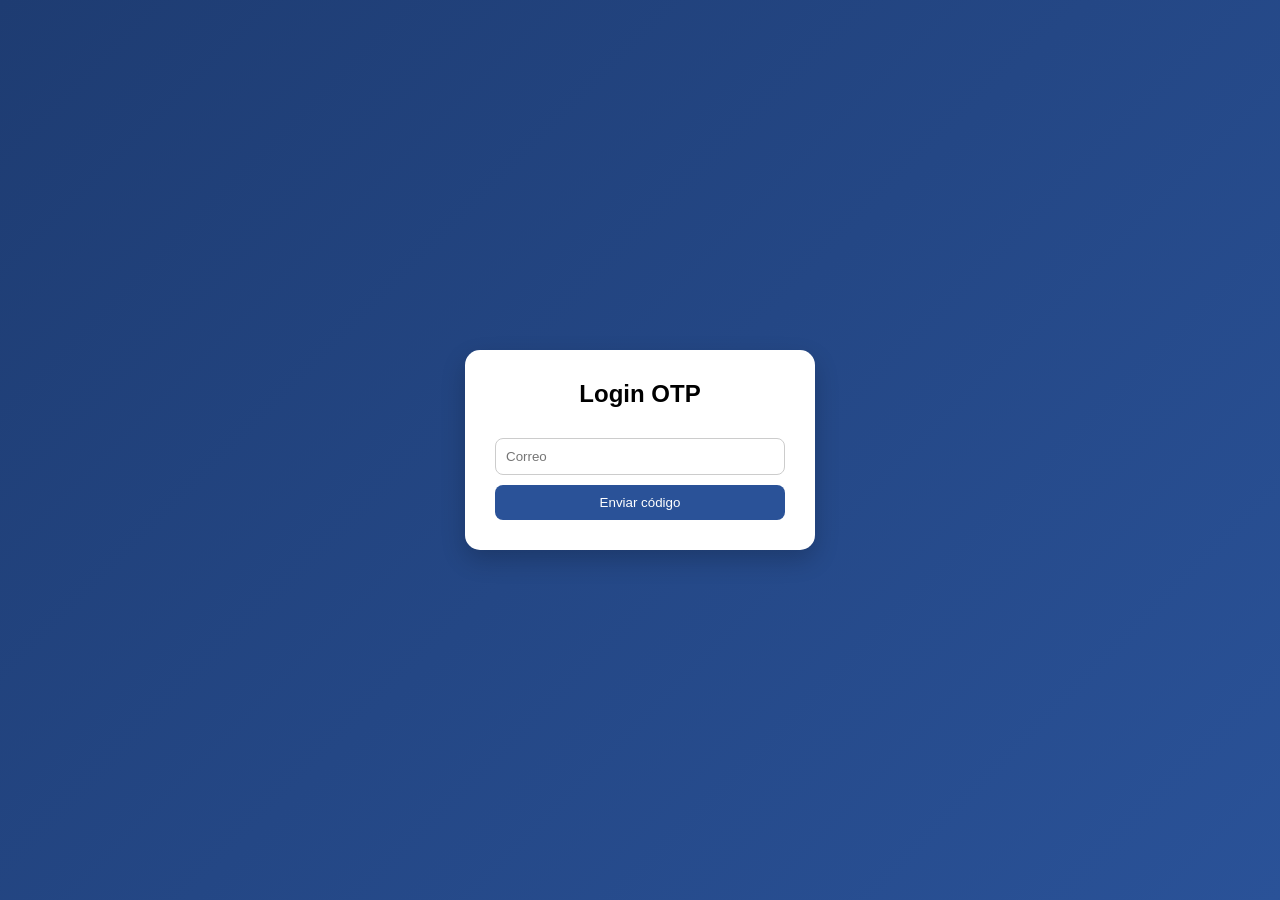
==== frontend/dashboard.html @ 83abe92f "Proyecto FastAPI OTP inicial" ====
<!DOCTYPE html>
<html lang="es">
<head>
    <meta charset="UTF-8">
    <title>Dashboard - Students</title>
    <link rel="stylesheet" href="styles.css">
</head>

<body>

<div class="container">

    <h2>📚 Management of Students</h2>

    <!-- 🔒 LOGOUT -->
    <button onclick="logout()">Cerrar sesión</button>

    <!-- FORM -->
    <div class="form">
        <input id="nombre" placeholder="Name">
        <input id="edad" type="number" placeholder="Age">
        <input id="nota" type="number" placeholder="Grade">

        <div class="acciones">
            <button id="btnGuardar">➕ Add</button>
            <button id="btnActualizar" style="display:none;">✏️ Update</button>
        </div>
    </div>

    <!-- LISTA -->
    <h3>Listado</h3>
    <ul id="lista" class="lista"></ul>

</div>

<script src="app.js"></script>

<script>
function logout() {
    localStorage.clear();
    window.location.href = "login.html";
}
</script>

</body>
</html>
---- frontend/styles.css ----
/* Reset */
* {
    margin: 0;
    padding: 0;
    box-sizing: border-box;
    font-family: 'Segoe UI', sans-serif;
}

/* Fondo */
body {
    background: linear-gradient(135deg, #1e3c72, #2a5298);
    height: 100vh;
    display: flex;
    justify-content: center;
    align-items: center;
}

/* Card */
.container {
    background: #fff;
    padding: 30px;
    border-radius: 15px;
    width: 350px;
    box-shadow: 0 10px 25px rgba(0,0,0,0.2);
    text-align: center;
    animation: fadeIn 0.5s ease-in-out;
}

h2 {
    margin-bottom: 20px;
}

/* Inputs */
input {
    width: 100%;
    padding: 10px;
    margin: 10px 0;
    border-radius: 8px;
    border: 1px solid #ccc;
}

/* Botón */
button {
    width: 100%;
    padding: 10px;
    background: #2a5298;
    color: white;
    border: none;
    border-radius: 8px;
    cursor: pointer;
    transition: 0.3s;
}

button:hover {
    background: #1e3c72;
}

/* Lista */
ul {
    margin-top: 15px;
    list-style: none;
}

li {
    background: #f4f4f4;
    padding: 10px;
    margin: 5px 0;
    border-radius: 6px;
}

/* Animación */
@keyframes fadeIn {
    from { opacity: 0; transform: translateY(10px);}
    to { opacity: 1; transform: translateY(0);}
}
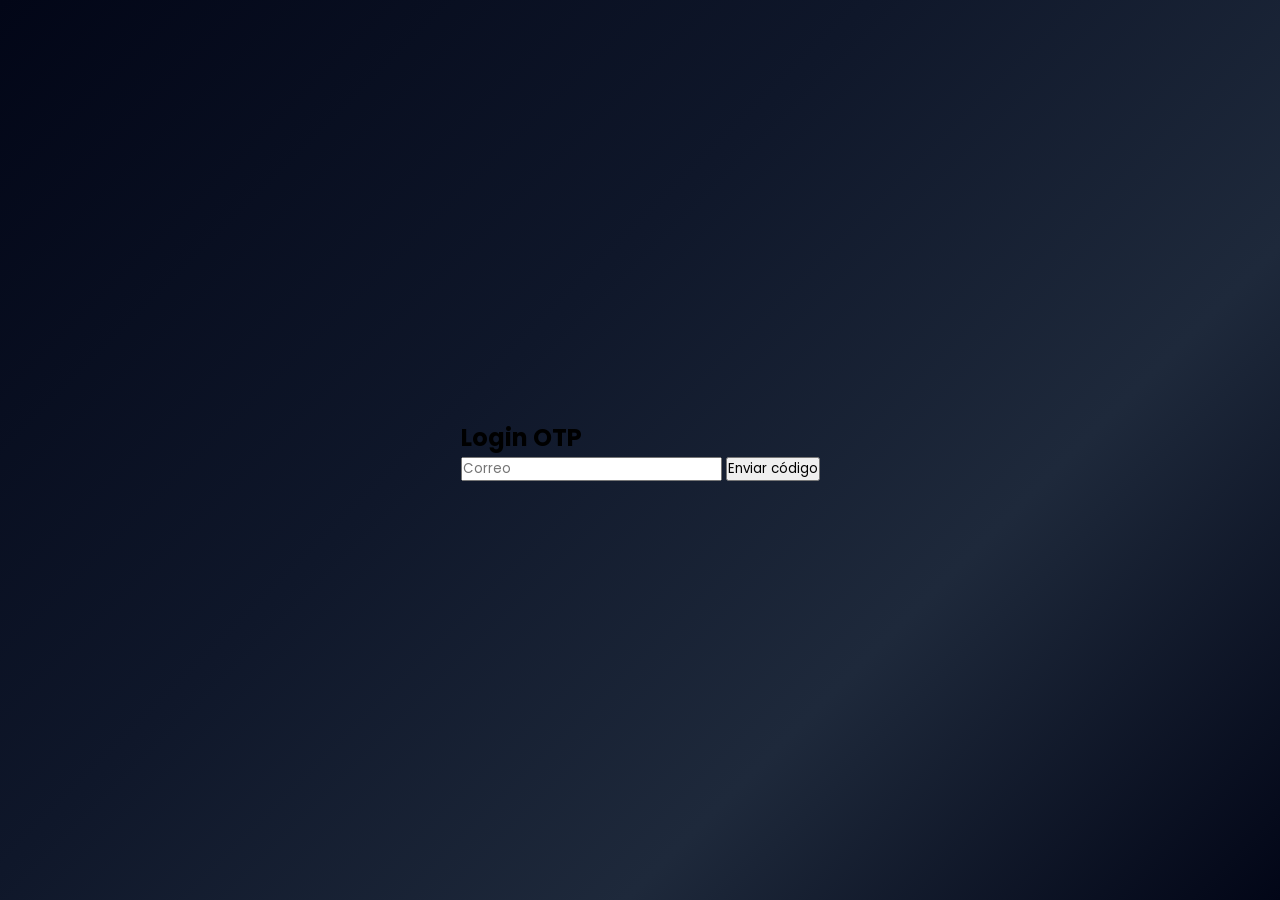
==== commit 4f01a27b: "Update dashboard.html" ====
--- a/frontend/dashboard.html
+++ b/frontend/dashboard.html
@@ -5,42 +5,84 @@
     <title>Dashboard - Students</title>
     <link rel="stylesheet" href="styles.css">
 </head>
+<body>
+    <div class="dashboard">
 
-<body>
+        <!-- Sidebar -->
+        <aside class="sidebar">
+            <div class="sidebar-logo">
+                <div class="logo-icon">S</div>
+                <span>Students</span>
+            </div>
+            <nav class="sidebar-nav">
+                <a href="#" class="nav-item active">
+                    <span class="nav-icon">📋</span> Listado
+                </a>
+                <a href="#" class="nav-item">
+                    <span class="nav-icon">📊</span> Estadísticas
+                </a>
+            </nav>
+            <button class="logout-btn" onclick="logout()">
+                ⎋ Cerrar sesión
+            </button>
+        </aside>
 
-<div class="container">
+        <!-- Main -->
+        <main class="main">
 
-    <h2>📚 Management of Students</h2>
+            <!-- Header -->
+            <div class="dash-header">
+                <div>
+                    <h2>Management of Students</h2>
+                    <p class="dash-subtitle">Administra el listado de estudiantes</p>
+                </div>
+            </div>
 
-    <!-- 🔒 LOGOUT -->
-    <button onclick="logout()">Cerrar sesión</button>
+            <!-- Formulario -->
+            <div class="dash-card">
+                <h3 class="card-title">➕ Nuevo Estudiante</h3>
+                <div class="form-grid">
+                    <div class="field">
+                        <label>Nombre</label>
+                        <input id="nombre" type="text" placeholder="Ej: Juan García">
+                    </div>
+                    <div class="field">
+                        <label>Edad</label>
+                        <input id="edad" type="number" placeholder="Ej: 20">
+                    </div>
+                    <div class="field">
+                        <label>Nota</label>
+                        <input id="nota" type="number" placeholder="Ej: 4.5">
+                    </div>
+                </div>
+                <div class="form-actions">
+                    <button class="btn-primary" id="btnGuardar">➕ Agregar</button>
+                    <button class="btn-secondary" id="btnActualizar" style="display:none;">✏️ Actualizar</button>
+                    <button class="btn-ghost" id="btnCancelar" style="display:none;" onclick="cancelarEdicion()">✕ Cancelar</button>
+                </div>
+            </div>
 
-    <!-- FORM -->
-    <div class="form">
-        <input id="nombre" placeholder="Name">
-        <input id="edad" type="number" placeholder="Age">
-        <input id="nota" type="number" placeholder="Grade">
+            <!-- Tabla -->
+            <div class="dash-card">
+                <h3 class="card-title">📋 Listado de Estudiantes</h3>
+                <div class="table-wrap">
+                    <table class="tabla">
+                        <thead>
+                            <tr>
+                                <th>#</th>
+                                <th>Nombre</th>
+                                <th>Edad</th>
+                                <th>Nota</th>
+                                <th>Acciones</th>
+                            </tr>
+                        </thead>
+                        <tbody id="lista"></tbody>
+                    </table>
+                </div>
+            </div>
 
-        <div class="acciones">
-            <button id="btnGuardar">➕ Add</button>
-            <button id="btnActualizar" style="display:none;">✏️ Update</button>
-        </div>
+        </main>
     </div>
-
-    <!-- LISTA -->
-    <h3>Listado</h3>
-    <ul id="lista" class="lista"></ul>
-
-</div>
-
-<script src="app.js"></script>
-
-<script>
-function logout() {
-    localStorage.clear();
-    window.location.href = "login.html";
-}
-</script>
-
+    <script src="app.js"></script>
 </body>
-</html>+</html>
--- a/frontend/styles.css
+++ b/frontend/styles.css
@@ -1,75 +1,266 @@
-/* Reset */
+@import url('https://fonts.googleapis.com/css2?family=Poppins:wght@300;400;500;600&display=swap');
+
 * {
     margin: 0;
     padding: 0;
     box-sizing: border-box;
-    font-family: 'Segoe UI', sans-serif;
-}
-
-/* Fondo */
+    font-family: "Poppins", sans-serif;
+}
+
 body {
-    background: linear-gradient(135deg, #1e3c72, #2a5298);
-    height: 100vh;
-    display: flex;
+    min-height: 100vh;
+    display: flex;
+    align-items: center;
     justify-content: center;
-    align-items: center;
-}
-
-/* Card */
-.container {
-    background: #fff;
-    padding: 30px;
-    border-radius: 15px;
-    width: 350px;
-    box-shadow: 0 10px 25px rgba(0,0,0,0.2);
+    background: linear-gradient(135deg, #020617 0%, #0f172a 40%, #1e293b 70%, #020617 100%);
+}
+
+.box {
+    position: relative;
+    width: 420px;
+    height: 480px;
+    border-radius: 24px;
+    overflow: hidden;
+    box-shadow: 0 32px 80px rgba(0,0,0,0.6), 0 0 0 1px rgba(255,255,255,0.04);
+}
+
+.box::before,
+.box::after {
+    content: '';
+    position: absolute;
+    top: -50%;
+    left: -50%;
+    width: 420px;
+    height: 480px;
+    background: linear-gradient(
+        0deg,
+        transparent,
+        transparent,
+        #06b6d4,
+        #06b6d4,
+        #06b6d4
+    );
+    transform-origin: bottom right;
+    animation: animate 6s linear infinite;
+}
+
+.box::after {
+    animation-delay: -3s;
+}
+
+.border-line {
+    position: absolute;
+    inset: 0;
+}
+
+.border-line::before,
+.border-line::after {
+    content: '';
+    position: absolute;
+    top: -50%;
+    left: -50%;
+    width: 420px;
+    height: 480px;
+    background: linear-gradient(
+        0deg,
+        transparent,
+        transparent,
+        #818cf8,
+        #818cf8,
+        #818cf8
+    );
+    transform-origin: bottom right;
+    animation: animate 6s linear infinite;
+}
+
+.border-line::before {
+    animation-delay: -1.5s;
+}
+
+.border-line::after {
+    animation-delay: -4.5s;
+}
+
+@keyframes animate {
+    0%   { transform: rotate(0deg); }
+    100% { transform: rotate(360deg); }
+}
+
+.box form {
+    position: absolute;
+    inset: 3px;
+    background: rgba(10, 17, 35, 0.97);
+    border-radius: 22px;
+    padding: 50px 40px 44px;
+    z-index: 2;
+    display: flex;
+    flex-direction: column;
+    backdrop-filter: blur(30px);
+}
+
+.box form h2 {
+    color: white;
+    font-size: 1.6rem;
+    font-weight: 600;
     text-align: center;
-    animation: fadeIn 0.5s ease-in-out;
-}
-
-h2 {
-    margin-bottom: 20px;
-}
-
-/* Inputs */
-input {
-    width: 100%;
-    padding: 10px;
-    margin: 10px 0;
+    margin-bottom: 6px;
+    letter-spacing: -0.3px;
+}
+
+.form-subtitle {
+    color: #64748b;
+    font-size: 0.82rem;
+    text-align: center;
+    margin-bottom: 10px;
+}
+
+/* ── Input flotante ── */
+.input-box {
+    position: relative;
+    width: 100%;
+    margin-top: 25px;
+}
+
+.input-box input {
+    width: 100%;
+    padding: 18px 12px 10px;
+    background: transparent;
+    border: none;
+    outline: none;
+    color: white;
+    font-size: 1rem;
+    position: relative;
+    z-index: 10;
+}
+
+.input-box span {
+    position: absolute;
+    left: 0;
+    padding: 18px 12px;
+    color: #475569;
+    pointer-events: none;
+    transition: .4s cubic-bezier(.4,0,.2,1);
+}
+
+.input-box input:focus ~ span,
+.input-box input:valid ~ span {
+    transform: translateY(-26px);
+    font-size: 0.72rem;
+    color: #22d3ee;
+    letter-spacing: 0.5px;
+    font-weight: 500;
+}
+
+.input-box i {
+    position: absolute;
+    left: 0;
+    bottom: 0;
+    width: 100%;
+    height: 2px;
+    background: #1e293b;
+    border-radius: 2px;
+    transition: .4s cubic-bezier(.4,0,.2,1);
+}
+
+.input-box input:focus ~ i,
+.input-box input:valid ~ i {
+    height: 48px;
+    background: linear-gradient(180deg, transparent, rgba(6,182,212,0.12));
     border-radius: 8px;
-    border: 1px solid #ccc;
-}
-
-/* Botón */
-button {
-    width: 100%;
-    padding: 10px;
-    background: #2a5298;
-    color: white;
+}
+
+/* ── Links ── */
+.imp-links {
+    display: flex;
+    justify-content: space-between;
+    margin-top: 15px;
+}
+
+.imp-links a {
+    color: #475569;
+    font-size: 0.8rem;
+    text-decoration: none;
+    transition: .3s;
+}
+
+.imp-links a:hover {
+    color: #22d3ee;
+}
+
+/* ── Botón ── */
+.btn {
+    width: 100%;
+    margin-top: 35px;
+    padding: 14px;
     border: none;
-    border-radius: 8px;
+    border-radius: 14px;
+    background: linear-gradient(90deg, #06b6d4, #818cf8);
+    color: white;
+    font-size: 0.95rem;
+    font-weight: 600;
     cursor: pointer;
-    transition: 0.3s;
-}
-
-button:hover {
-    background: #1e3c72;
-}
-
-/* Lista */
-ul {
-    margin-top: 15px;
-    list-style: none;
-}
-
-li {
-    background: #f4f4f4;
-    padding: 10px;
-    margin: 5px 0;
-    border-radius: 6px;
-}
-
-/* Animación */
-@keyframes fadeIn {
-    from { opacity: 0; transform: translateY(10px);}
-    to { opacity: 1; transform: translateY(0);}
-}
+    letter-spacing: 0.3px;
+    position: relative;
+    overflow: hidden;
+    transition: .3s;
+    box-shadow: 0 8px 32px rgba(6,182,212,0.25);
+}
+
+.btn::before {
+    content: '';
+    position: absolute;
+    inset: 0;
+    background: linear-gradient(90deg, rgba(255,255,255,0.15), transparent);
+    transform: translateX(-100%);
+    transition: .4s;
+}
+
+.btn:hover::before {
+    transform: translateX(100%);
+}
+
+.btn:hover {
+    transform: translateY(-2px);
+    box-shadow: 0 14px 40px rgba(6,182,212,0.4);
+}
+
+.btn:active {
+    transform: scale(.98);
+}
+
+.btn:disabled {
+    opacity: 0.6;
+    cursor: not-allowed;
+    transform: none;
+}
+
+/* ── OTP cajitas ── */
+.otp-boxes {
+    display: flex;
+    gap: 10px;
+    justify-content: center;
+    margin-top: 35px;
+    margin-bottom: 10px;
+}
+
+.otp-digit {
+    width: 52px;
+    height: 58px;
+    background: rgba(255,255,255,0.04);
+    border: 1px solid rgba(255,255,255,0.08);
+    border-radius: 12px;
+    color: white;
+    font-family: 'Poppins', sans-serif;
+    font-size: 1.4rem;
+    font-weight: 600;
+    text-align: center;
+    outline: none;
+    transition: .3s;
+    caret-color: #22d3ee;
+}
+
+.otp-digit:focus {
+    border-color: rgba(6,182,212,0.6);
+    background: rgba(6,182,212,0.08);
+    box-shadow: 0 0 0 3px rgba(6,182,212,0.12);
+}
